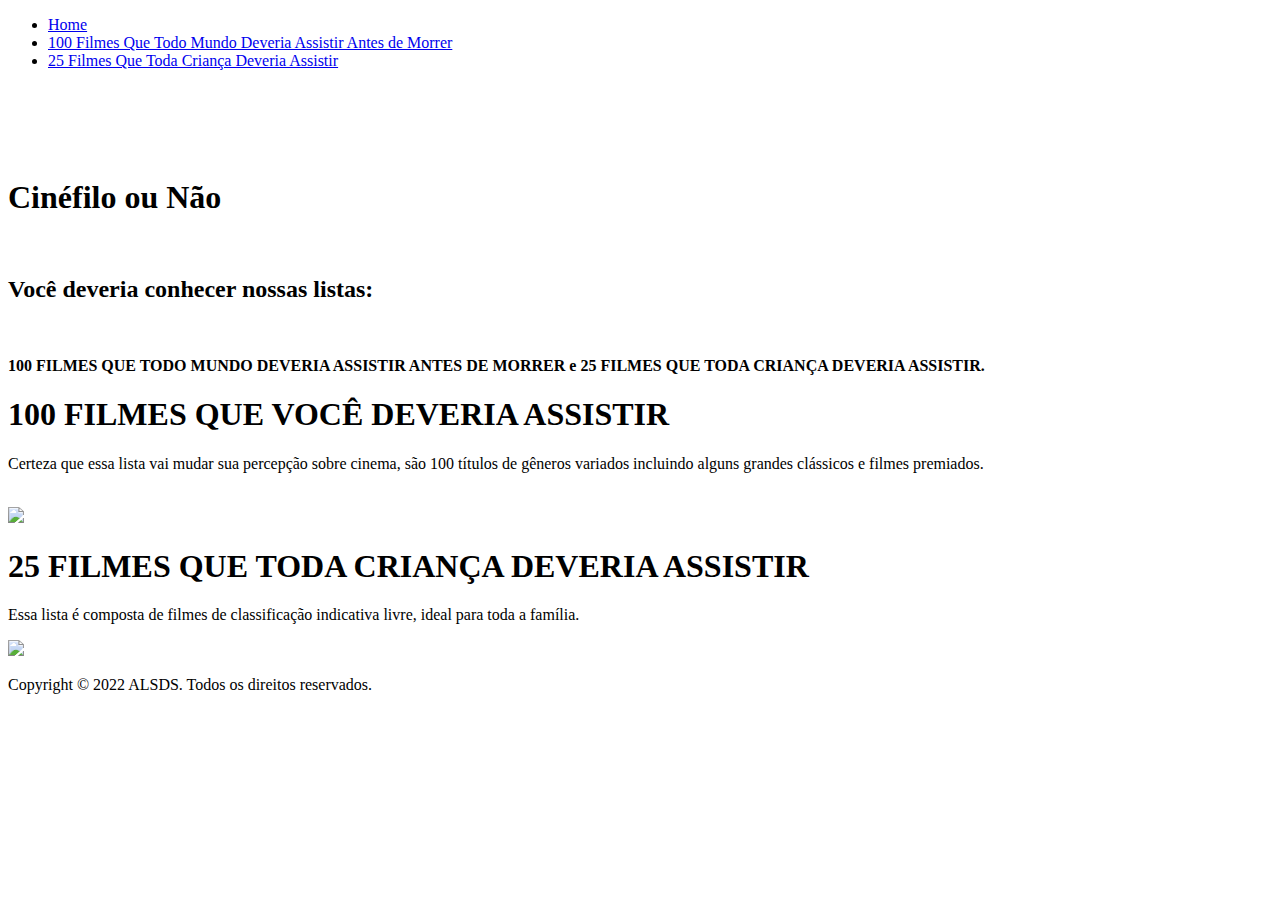
==== index.html @ 51ef9d65 "Add files via upload" ====
<!DOCTYPE html>
<html lang="pt-br">
  <head>
    <meta charset="UTF-8" />
    <meta name="viewport" content="width=device-width, initial-scale=1.0" />
    <title>Cinéfilo ou Não</title>
    <link rel="stylesheet" href="../CinefiloOuNao/CSS/style.css" />
    <link rel="shortcut icon" href="../CinefiloOuNao/Imagens/favicon.ico" />
    <ul id="menu">
      <li><a href="../CinefiloOuNao/index.html">Home</a></li>
      <li><a href="../CinefiloOuNao/Paginas/100.html">100 Filmes Que Todo Mundo Deveria Assistir Antes de Morrer </a></li>
      <li><a href="../CinefiloOuNao/Paginas/25.html">25 Filmes Que Toda Criança Deveria Assistir</a>
      </ul>
  </head>
  <body>
    <main class="main">
        <br><br><br><br><h1>Cinéfilo ou Não</h1><br>
        <h2>Você deveria conhecer nossas listas:</h2><br>
        <p><b>100 FILMES QUE TODO MUNDO DEVERIA ASSISTIR ANTES DE MORRER e 25 FILMES QUE TODA CRIANÇA DEVERIA ASSISTIR.</b></p>
    </main>
    <section class="section">
      <h1>100 FILMES QUE VOCÊ DEVERIA ASSISTIR</h1>
      <p>Certeza que essa lista vai mudar sua percepção sobre cinema, são 100 títulos de gêneros variados incluindo alguns grandes clássicos e filmes premiados.</p>
      <br>
      <div class="img-tv">
      <a href="../CinefiloOuNao/Paginas/100.html"><img src="../CinefiloOuNao/Imagens/Gifs/100filmes.gif"/></a>
      </div>
    </section>
    <section class="section">
      <h1>25 FILMES QUE TODA CRIANÇA DEVERIA ASSISTIR</h1>
      <p>Essa lista é composta de filmes de classificação indicativa livre, ideal para toda a família.</p>
      <div class="img-tv">
      <a href="../CinefiloOuNao/Paginas/25.html"><img src="../CinefiloOuNao/Imagens/Gifs/25filmes.gif"/></a>
      </div>
    </section>
    <footer class="footer">
      <p>Copyright © 2022 ALSDS. Todos os direitos reservados.</p>
    </footer>
  </body>
</html>
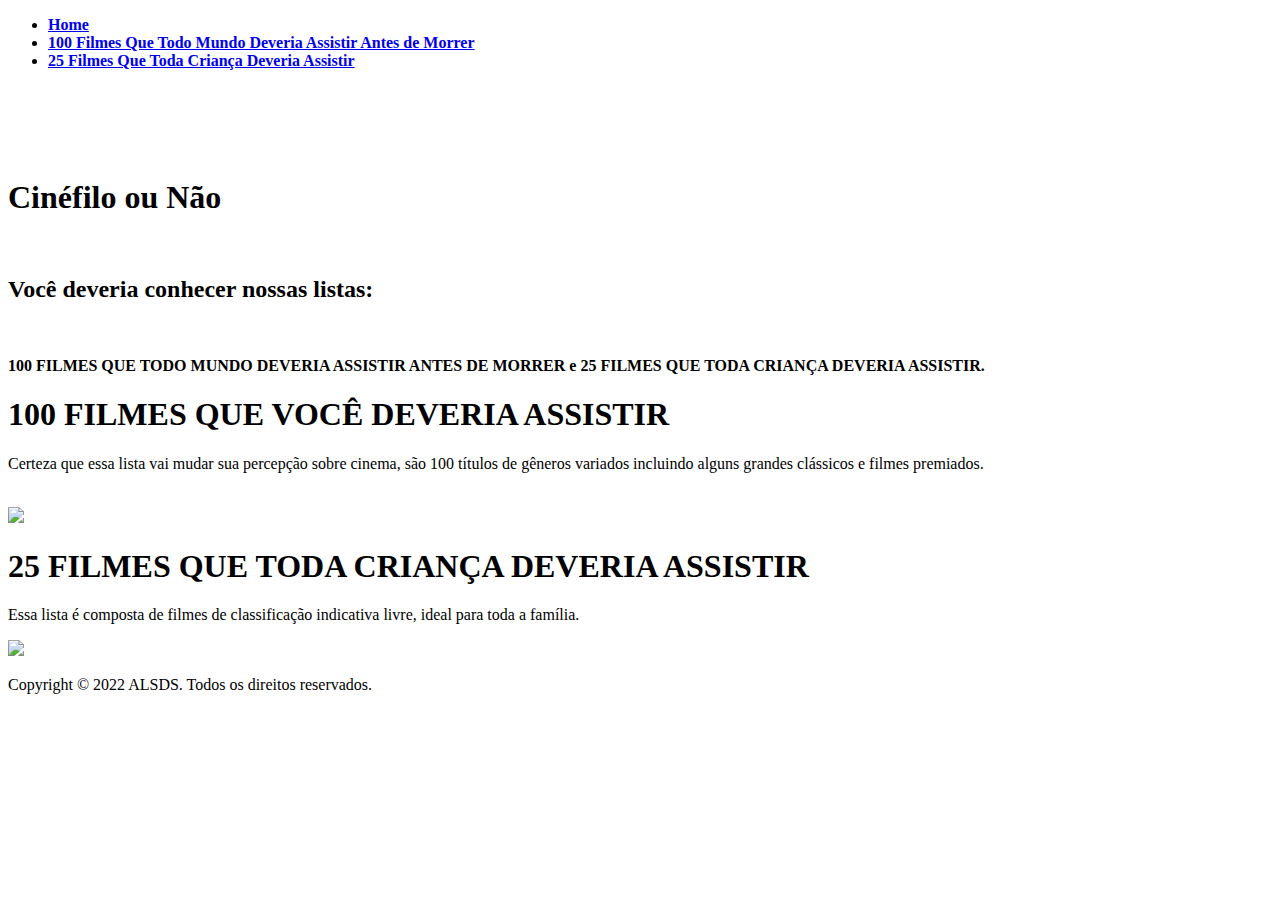
==== commit fd1dc356: "Add files via upload" ====
--- a/index.html
+++ b/index.html
@@ -5,11 +5,11 @@
     <meta name="viewport" content="width=device-width, initial-scale=1.0" />
     <title>Cinéfilo ou Não</title>
     <link rel="stylesheet" href="../CinefiloOuNao/CSS/style.css" />
-    <link rel="shortcut icon" href="../CinefiloOuNao/Imagens/favicon.ico" />
+    <link rel="shortcut icon" href="../CinefiloOuNao/Imagens/Gifs/favicon.ico" />
     <ul id="menu">
-      <li><a href="../CinefiloOuNao/index.html">Home</a></li>
-      <li><a href="../CinefiloOuNao/Paginas/100.html">100 Filmes Que Todo Mundo Deveria Assistir Antes de Morrer </a></li>
-      <li><a href="../CinefiloOuNao/Paginas/25.html">25 Filmes Que Toda Criança Deveria Assistir</a>
+      <li><a href="../CinefiloOuNao/index.html"><b>Home</b></a></li>
+      <li><a href="../CinefiloOuNao/Paginas/100.html"><b>100 Filmes Que Todo Mundo Deveria Assistir Antes de Morrer</b></a></li>
+      <li><a href="../CinefiloOuNao/Paginas/25.html"><b>25 Filmes Que Toda Criança Deveria Assistir</b></a>
       </ul>
   </head>
   <body>
@@ -23,14 +23,14 @@
       <p>Certeza que essa lista vai mudar sua percepção sobre cinema, são 100 títulos de gêneros variados incluindo alguns grandes clássicos e filmes premiados.</p>
       <br>
       <div class="img-tv">
-      <a href="../CinefiloOuNao/Paginas/100.html"><img src="../CinefiloOuNao/Imagens/Gifs/100filmes.gif"/></a>
+      <a href="../CinefiloOuNao/Paginas/100.html"><img src="../CinefiloOuNao/Imagens/Gifs/100F.gif"/></a>
       </div>
     </section>
     <section class="section">
       <h1>25 FILMES QUE TODA CRIANÇA DEVERIA ASSISTIR</h1>
       <p>Essa lista é composta de filmes de classificação indicativa livre, ideal para toda a família.</p>
       <div class="img-tv">
-      <a href="../CinefiloOuNao/Paginas/25.html"><img src="../CinefiloOuNao/Imagens/Gifs/25filmes.gif"/></a>
+      <a href="../CinefiloOuNao/Paginas/25.html"><img src="../CinefiloOuNao/Imagens/Gifs/25F.gif"></a>
       </div>
     </section>
     <footer class="footer">
